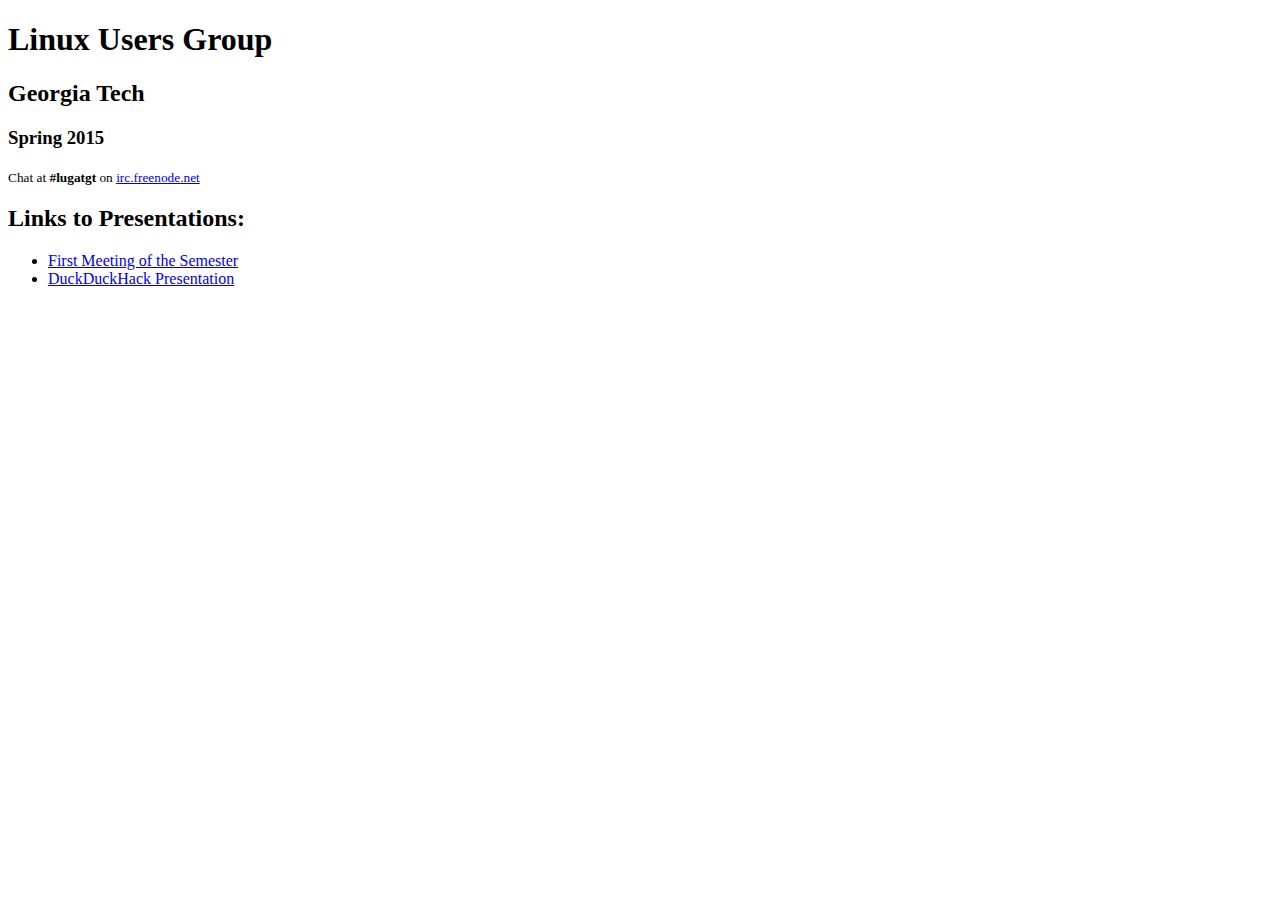
==== index.html @ c5687ca9 "Add link on index page" ====
<!doctype html>
<html lang="en">

	<head>
		<meta charset="utf-8">

		<title>LUG@GT - Presentation</title>

		<meta name="apple-mobile-web-app-capable" content="yes" />
		<meta name="apple-mobile-web-app-status-bar-style" content="black-translucent" />

		<meta name="viewport" content="width=device-width, initial-scale=1.0, maximum-scale=1.0, user-scalable=no">

		<link rel="stylesheet" href="css/reveal.min.css">
		<link rel="stylesheet" href="css/theme/default.css" id="theme">

		<!-- For syntax highlighting -->
		<link rel="stylesheet" href="lib/css/zenburn.css">

		<!-- If the query includes 'print-pdf', include the PDF print sheet -->
		<script>
			if( window.location.search.match( /print-pdf/gi ) ) {
				var link = document.createElement( 'link' );
				link.rel = 'stylesheet';
				link.type = 'text/css';
				link.href = 'css/print/pdf.css';
				document.getElementsByTagName( 'head' )[0].appendChild( link );
			}
		</script>

		<!--[if lt IE 9]>
		<script src="lib/js/html5shiv.js"></script>
		<![endif]-->
	</head>

	<body>

		<div class="reveal">

			<!-- Any section element inside of this container is displayed as a slide -->
			<div class="slides">
				<section>
					<section>
						<h1>Linux Users Group</h1>
						<h2>Georgia Tech</h2>
						<h3>Spring 2015</h3>
						<p>
							<small>Chat at <b>#lugatgt</b> on <a href="irc://irc.freenode.net/lugatgt">irc.freenode.net</a></small>
						</p>
					</section>
	
					<section>
						<h2>Links to Presentations:</h2>
						<ul>
							<li><a href="meeting1.html">First Meeting of the Semester</a></li>
							<li><a href="meeting2.html">DuckDuckHack Presentation</a></li>
						</ul>
					</section>
				</section>

			</div>

		</div>

		<script src="lib/js/head.min.js"></script>
		<script src="js/reveal.min.js"></script>

		<script>

			// Full list of configuration options available here:
			// https://github.com/hakimel/reveal.js#configuration
			Reveal.initialize({
				controls: true,
				progress: true,
				history: true,
				center: true,

				theme: Reveal.getQueryHash().theme, // available themes are in /css/theme
				transition: Reveal.getQueryHash().transition || 'default', // default/cube/page/concave/zoom/linear/fade/none

				// Parallax scrolling
				// parallaxBackgroundImage: 'https://s3.amazonaws.com/hakim-static/reveal-js/reveal-parallax-1.jpg',
				// parallaxBackgroundSize: '2100px 900px',

				// Optional libraries used to extend on reveal.js
				dependencies: [
					{ src: 'lib/js/classList.js', condition: function() { return !document.body.classList; } },
					{ src: 'plugin/markdown/marked.js', condition: function() { return !!document.querySelector( '[data-markdown]' ); } },
					{ src: 'plugin/markdown/markdown.js', condition: function() { return !!document.querySelector( '[data-markdown]' ); } },
					{ src: 'plugin/highlight/highlight.js', async: true, callback: function() { hljs.initHighlightingOnLoad(); } },
					{ src: 'plugin/zoom-js/zoom.js', async: true, condition: function() { return !!document.body.classList; } },
					{ src: 'plugin/notes/notes.js', async: true, condition: function() { return !!document.body.classList; } }
				]
			});

		</script>

	</body>
</html>
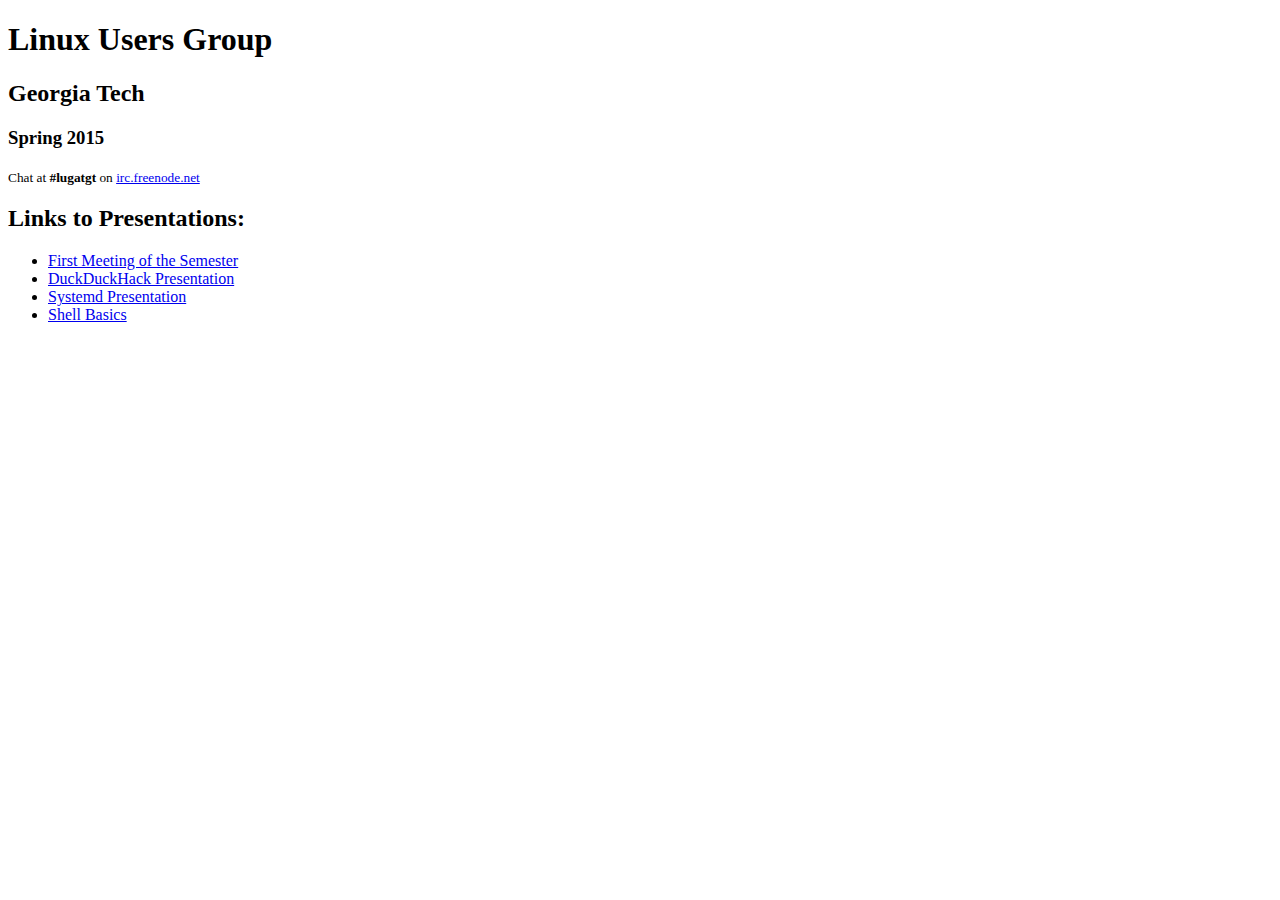
==== commit 82ad7fa3: "Add link to systemd presentation" ====
--- a/index.html
+++ b/index.html
@@ -54,6 +54,8 @@
 						<ul>
 							<li><a href="meeting1.html">First Meeting of the Semester</a></li>
 							<li><a href="meeting2.html">DuckDuckHack Presentation</a></li>
+							<li><a href="systemd-presentation.html">Systemd Presentation</a></li>
+							<li><a href="shell-basics.html">Shell Basics</a></li>
 						</ul>
 					</section>
 				</section>
